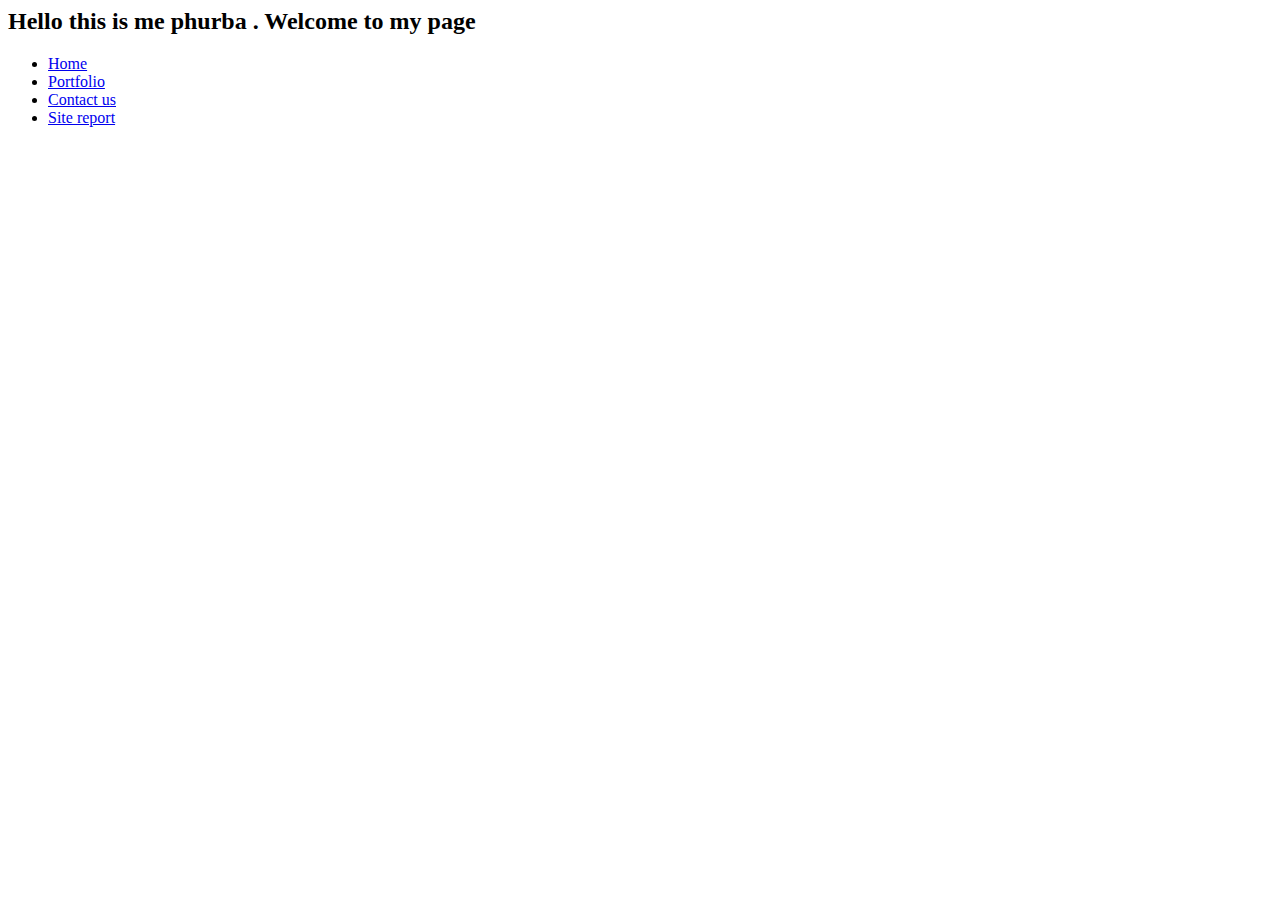
==== index.html @ 7372cc40 "editing index to try out git commit" ====
<DOCTYPE html>
<html>
<head>
<title> home page</title>
<link rel="stylesheet" type="text/css "href="assign.css">
</head>
<body>
<header class="header"> 
<h2>Hello this is me phurba . Welcome to my page </h2>
</header>
<ul>
  <li><a href="home">Home</a></li>
  <li><a href="portfolio">Portfolio</a></li>
  <li><a href="contactus">Contact us</a></li>
  <li><a href="sitereport">Site report</a></li>
</ul>

</body>
</html>
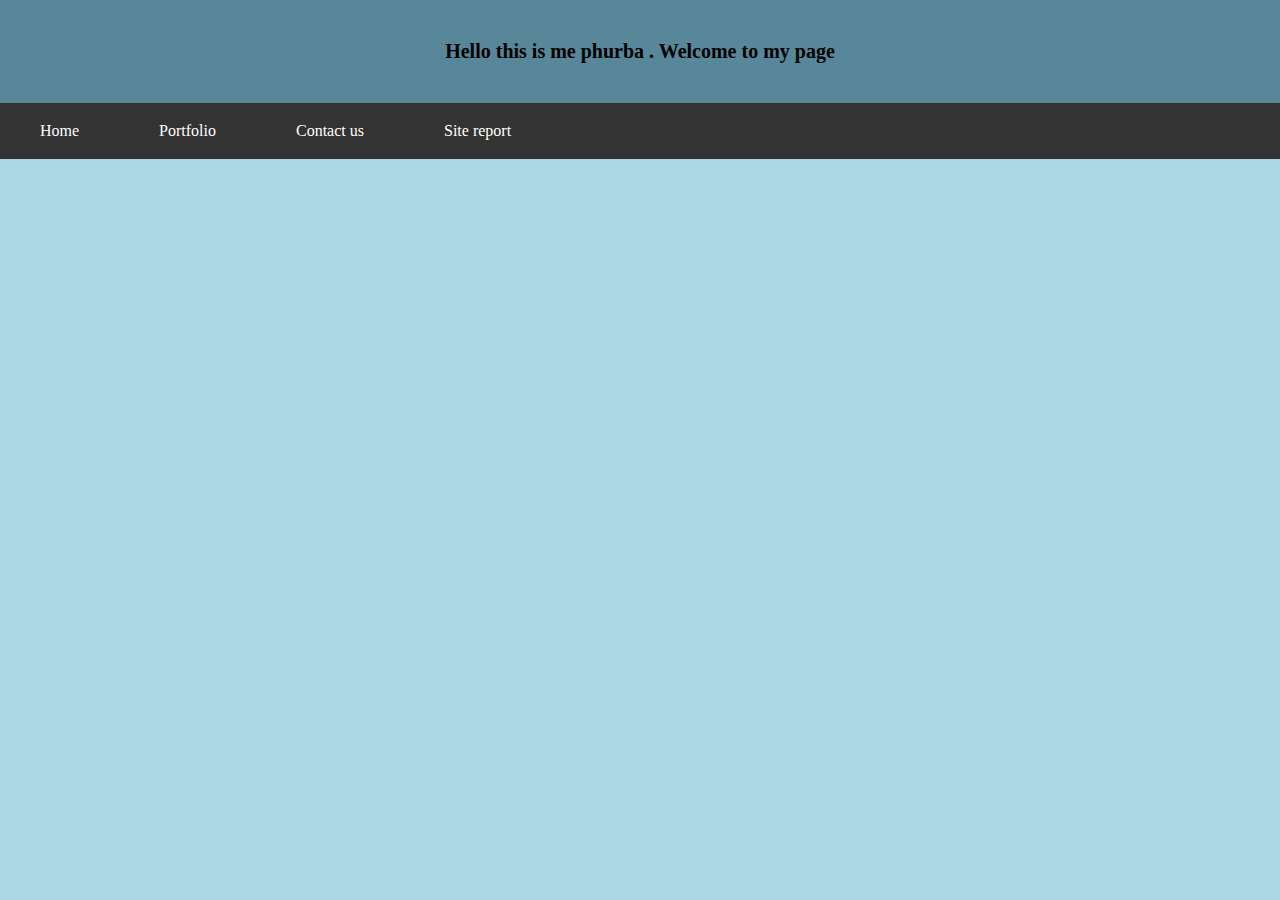
==== commit 6da0ab58: "editing index.html to try out git commit" ====
--- a/index.html
+++ b/index.html
@@ -10,7 +10,7 @@
 </header>
 <ul>
   <li><a href="home">Home</a></li>
-  <li><a href="portfolio">Portfolio</a></li>
+  <li><a href="file:///C:/Users/user/Documents/Assignment-1/portfolio.html">Portfolio</a></li>
   <li><a href="contactus">Contact us</a></li>
   <li><a href="sitereport">Site report</a></li>
 </ul>
--- a/assign.css
+++ b/assign.css
@@ -0,0 +1,51 @@
+body{ background-color: lightblue; margin:0px;}
+.header{}
+	h2{  background-color:#578798; text-align:center; margin:0px;  font-size: 20px; padding:40px;}
+	h3{text-align:center; font-size:20px; margin:15px;color:#7b13d5; margin-bottom:60px; }
+ul {
+  list-style-type: none;
+  margin: 0;
+  padding: 0;
+  overflow: hidden;
+  background-color: #333;
+}
+
+li {
+  float: left;
+}
+
+li a {
+  display: block;
+  color: white;
+  text-align: none;
+  padding: 19px 40px;
+  text-decoration:none;
+}
+
+li a:hover {
+  background-color: #111;
+}
+
+
+section{ background-color:lightblue; margin:20px;   padding-top: 100px;}
+.rightcolumn{float: left;
+  width: 45%; margin-left:70px;}
+.leftcolumn {   
+   float: left;
+  width: 35%;
+  height:300px;
+  padding:18px;
+  margin:12px;
+  background-color: #f1f1f1;
+  
+}
+
+}
+ section cl {margin:5px; padding:20%;}
+ section cl bi {list-style:none; float:left; margin:2%;  padding:1%; background-color: white; width: 250px;
+    height: 120px; text-align:center;}
+ section cl bi a{text-decoration: none; display: block; width:100%;}
+ section cl bi:hover {background:#111;}
+
+}
+
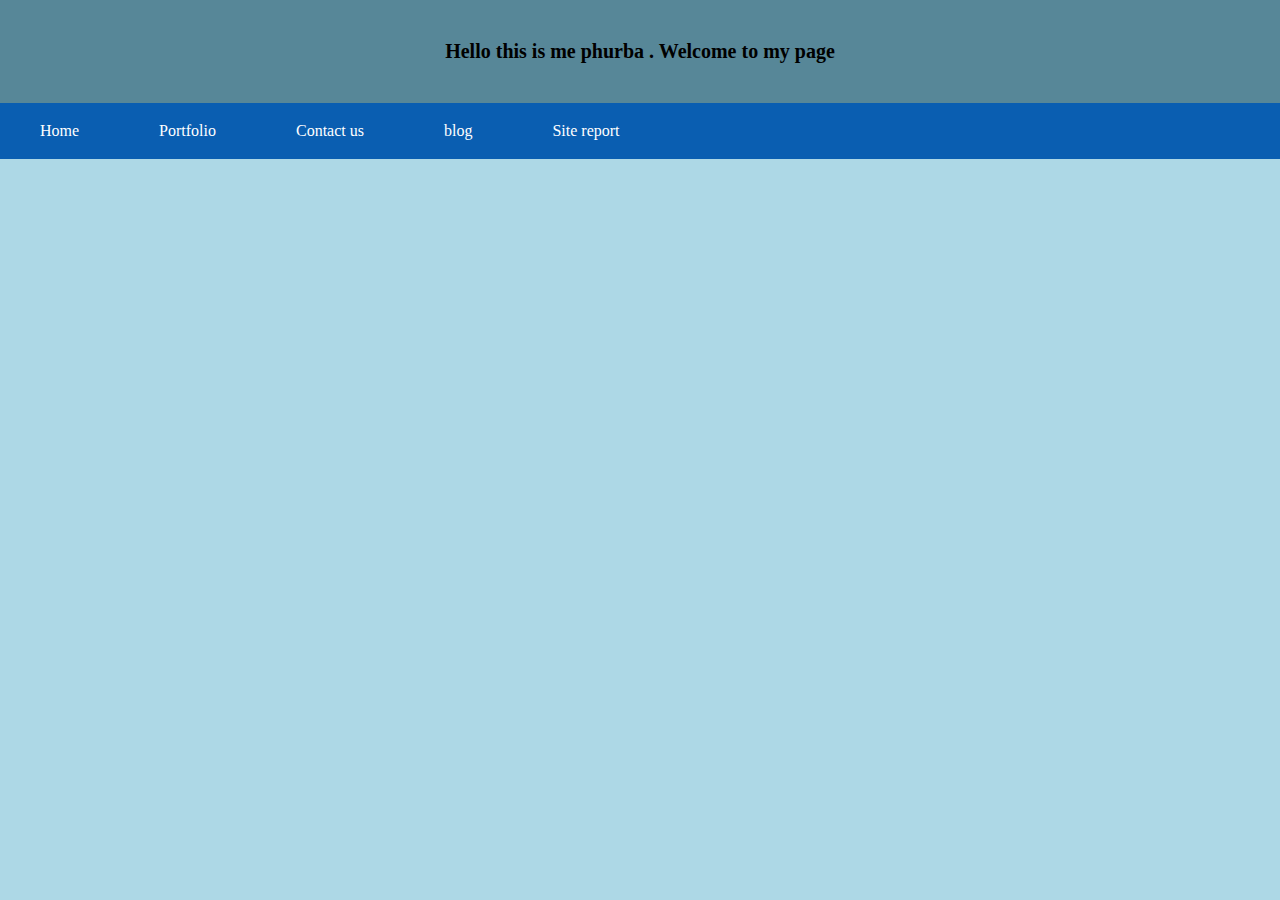
==== commit da9ad608: "modifying the index.html" ====
--- a/index.html
+++ b/index.html
@@ -11,7 +11,8 @@
 <ul>
   <li><a href="home">Home</a></li>
   <li><a href="file:///C:/Users/user/Documents/Assignment-1/portfolio.html">Portfolio</a></li>
-  <li><a href="contactus">Contact us</a></li>
+  <li><a href="file:///C:/Users/user/Documents/Assignment-1/contact.html">Contact us</a></li>
+  <li><a href="blog">blog</a></li>
   <li><a href="sitereport">Site report</a></li>
 </ul>
 
--- a/assign.css
+++ b/assign.css
@@ -7,7 +7,7 @@
   margin: 0;
   padding: 0;
   overflow: hidden;
-  background-color: #333;
+  background-color: #0a5eb1;
 }
 
 li {
@@ -40,12 +40,69 @@
   
 }
 
-}
  section cl {margin:5px; padding:20%;}
  section cl bi {list-style:none; float:left; margin:2%;  padding:1%; background-color: white; width: 250px;
     height: 120px; text-align:center;}
  section cl bi a{text-decoration: none; display: block; width:100%;}
  section cl bi:hover {background:#111;}
 
+
+
+input[type=text], select, textarea {
+  width: 100%;
+  padding: 12px;
+  border: 1px solid whitesmoke;
+  border-radius: 4px;
+  resize: vertical;
+}
+.subject{height:100px;}
+
+label {
+  padding: 12px 12px 12px 0;
+  display: inline-block;
 }
 
+button[type=submit] {
+  background-color: white;
+  color: black;
+  border: none;
+  border-radius: 4px;
+  margin-top:10px;
+  padding:10px;
+}
+
+button[type=submit]:hover {
+  background-color:blue;
+}
+
+.container {
+ 
+  background-color: #6a7f91;
+  padding: 20px;
+}
+
+.col-25 {
+  float: left;
+  width: 50%;
+  margin-top: 6px;
+}
+
+.col-75 {
+  float: left;
+  width: 75%;
+  margin-top: 6px;
+}
+.footer{ text-align:center;
+margin:0px; padding:4px;
+background-color:black; color:white;}
+
+h5 {padding-right:10px; margin:5px; color:white;}
+h1 {padding-right:10px; margin:15px;    text-align: center;}
+
+.row:after {
+  content: "";
+  display: table;
+  clear: both;
+}
+
+
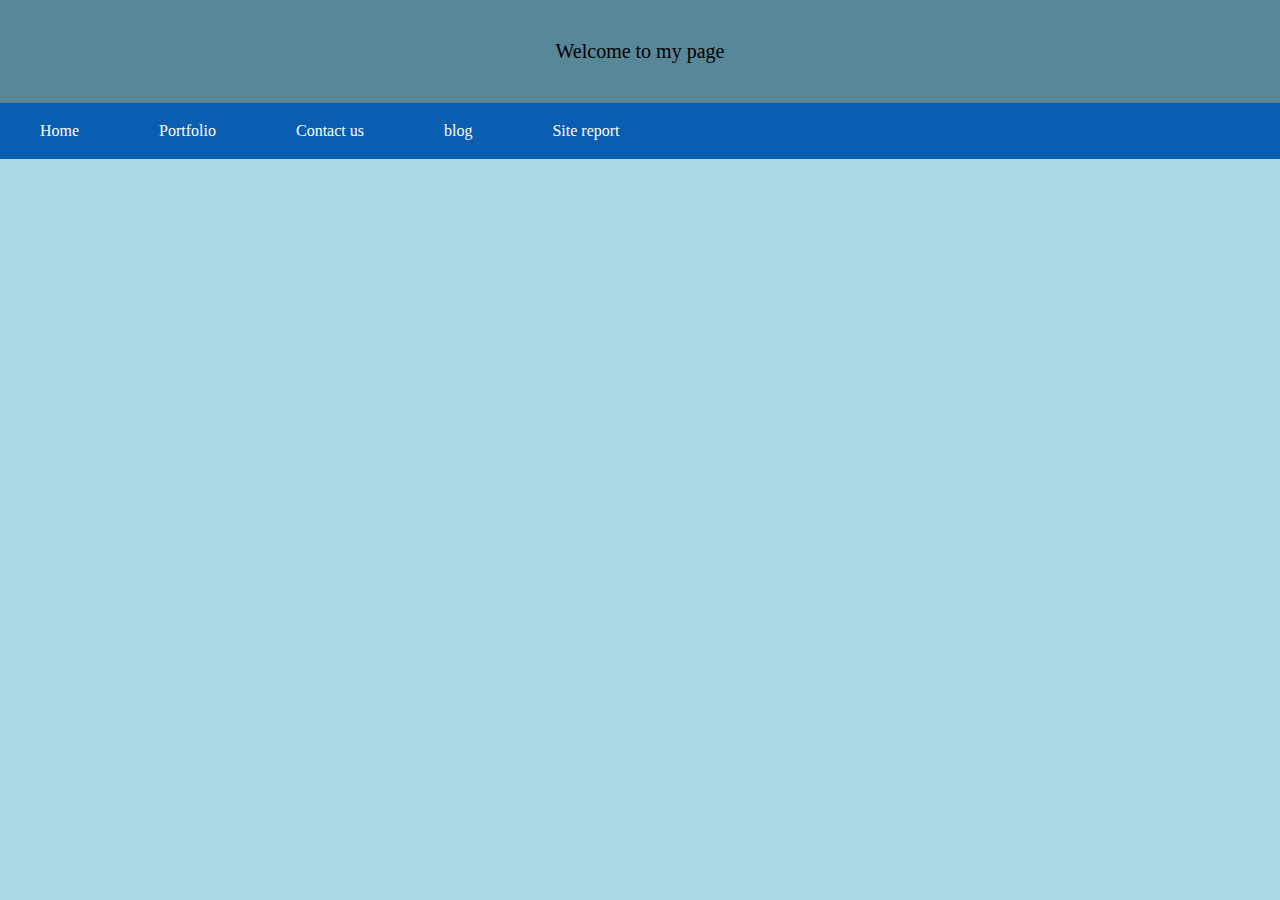
==== commit 3a862717: "modifying the files to better version" ====
--- a/index.html
+++ b/index.html
@@ -5,16 +5,16 @@
 <link rel="stylesheet" type="text/css "href="assign.css">
 </head>
 <body>
-<header class="header"> 
-<h2>Hello this is me phurba . Welcome to my page </h2>
-</header>
+<div class="grid-container"> 
+<div class="item1">Welcome to my page </div>
+<div class="item2">
 <ul>
-  <li><a href="home">Home</a></li>
+  <li><a href="file:///C:/Users/user/Documents/Assignment-1/index.html">Home</a></li>
   <li><a href="file:///C:/Users/user/Documents/Assignment-1/portfolio.html">Portfolio</a></li>
   <li><a href="file:///C:/Users/user/Documents/Assignment-1/contact.html">Contact us</a></li>
   <li><a href="blog">blog</a></li>
   <li><a href="sitereport">Site report</a></li>
-</ul>
+</ul> </div>
 
 </body>
 </html>
--- a/assign.css
+++ b/assign.css
@@ -9,7 +9,19 @@
   overflow: hidden;
   background-color: #0a5eb1;
 }
+.grid-container{
+display:grid;
+grid-template-columns:auto auto auto auto auto auto  ;
+background-color:lightblue;}
 
+.grid-container > div{
+background-color:#578798; 
+ }
+.item1{grid-column:1 /7; text-align:center; padding:20px;  font-size: 20px; padding:40px;}
+.item2{grid-column: 1 / 7;text-align:center; margin:0px; padding:0px;}
+.item3{ grid-column-start: 1;
+  grid-column-end: 7;  padding :10px; height :550px; 
+  } 
 li {
   float: left;
 }
@@ -27,25 +39,26 @@
 }
 
 
-section{ background-color:lightblue; margin:20px;   padding-top: 100px;}
+section{ }
 .rightcolumn{float: left;
-  width: 45%; margin-left:70px;}
+  width: 37%;  margin-left:70px;}
 .leftcolumn {   
    float: left;
-  width: 35%;
+  width: 46%;
   height:300px;
-  padding:18px;
-  margin:12px;
+  margin-top:30px;
+
+ padding:10px;
   background-color: #f1f1f1;
   
 }
 
- section cl {margin:5px; padding:20%;}
- section cl bi {list-style:none; float:left; margin:2%;  padding:1%; background-color: white; width: 250px;
-    height: 120px; text-align:center;}
+ .section cl {}
+ section cl bi {list-style:none; float:left;  margin:10px; background-color: white;  width:84%;
+    height: 152px; text-align:center; padding:15px;}
  section cl bi a{text-decoration: none; display: block; width:100%;}
  section cl bi:hover {background:#111;}
-
+ h3{text-align:center;}
 
 
 input[type=text], select, textarea {
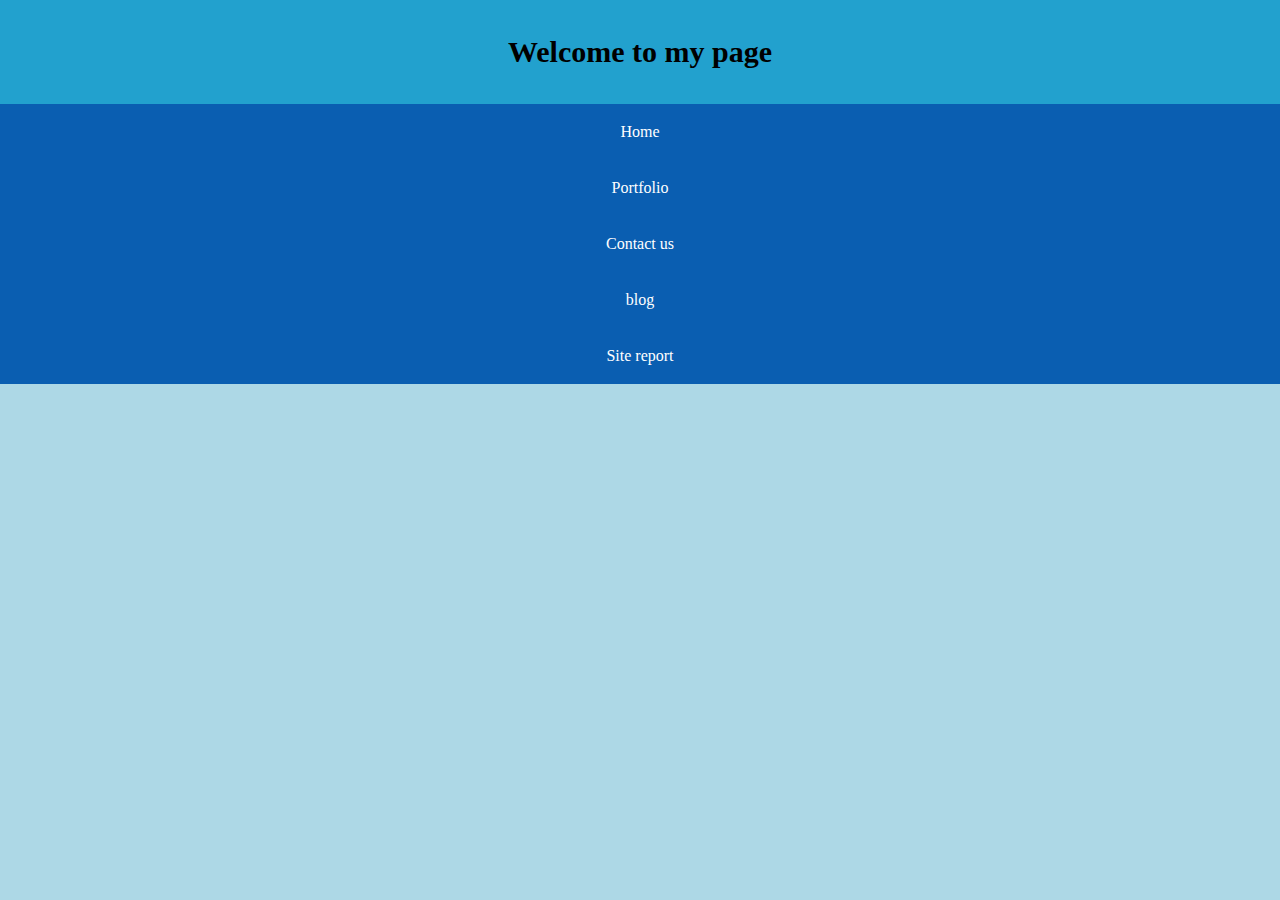
==== commit c8b5b9cb: "adding report html and updating other files" ====
--- a/index.html
+++ b/index.html
@@ -1,20 +1,22 @@
-<DOCTYPE html>
-<html>
+<!DOCTYPE html>
+<html lang="en">
 <head>
+<meta name="viewport" content="width=device-width, initial-scale=1">
 <title> home page</title>
-<link rel="stylesheet" type="text/css "href="assign.css">
+<link rel="stylesheet" type="text/css" href="assign.css">
 </head>
 <body>
 <div class="grid-container"> 
-<div class="item1">Welcome to my page </div>
+<div class="item1"> <h1> Welcome to my page </h1> </div>
 <div class="item2">
 <ul>
   <li><a href="file:///C:/Users/user/Documents/Assignment-1/index.html">Home</a></li>
   <li><a href="file:///C:/Users/user/Documents/Assignment-1/portfolio.html">Portfolio</a></li>
   <li><a href="file:///C:/Users/user/Documents/Assignment-1/contact.html">Contact us</a></li>
-  <li><a href="blog">blog</a></li>
-  <li><a href="sitereport">Site report</a></li>
-</ul> </div>
-
+  <li><a href="file:///C:/Users/user/Documents/Assignment-1/blog.html">blog</a></li>
+  <li><a href="file:///C:/Users/user/Documents/Assignment-1/Report.html">Site report</a></li>
+</ul> 
+</div>
+</div>
 </body>
 </html>
--- a/assign.css
+++ b/assign.css
@@ -1,7 +1,15 @@
 body{ background-color: lightblue; margin:0px;}
-.header{}
-	h2{  background-color:#578798; text-align:center; margin:0px;  font-size: 20px; padding:40px;}
-	h3{text-align:center; font-size:20px; margin:15px;color:#7b13d5; margin-bottom:60px; }
+
+	/* Styling the grid  */
+	.grid-container{
+display:grid;
+grid-template-columns:auto auto auto auto auto auto  ;
+background-color:lightblue;}
+
+.grid-container > div{
+background-color:#22a1ce; }
+
+	/* Styling the navigation bar */ /*css 2022*/
 ul {
   list-style-type: none;
   margin: 0;
@@ -9,89 +17,82 @@
   overflow: hidden;
   background-color: #0a5eb1;
 }
-.grid-container{
-display:grid;
-grid-template-columns:auto auto auto auto auto auto  ;
-background-color:lightblue;}
 
-.grid-container > div{
-background-color:#578798; 
- }
-.item1{grid-column:1 /7; text-align:center; padding:20px;  font-size: 20px; padding:40px;}
-.item2{grid-column: 1 / 7;text-align:center; margin:0px; padding:0px;}
-.item3{ grid-column-start: 1;
-  grid-column-end: 7;  padding :10px; height :550px; 
-  } 
-li {
-  float: left;
-}
-
-li a {
+/* Styling the navigation links */
+  li a {
   display: block;
   color: white;
-  text-align: none;
   padding: 19px 40px;
   text-decoration:none;
+  float:left;
 }
-
-li a:hover {
+/* change color of navigation hover */
+ li a:hover {
   background-color: #111;
 }
+.item1{grid-column:1 /7; text-align:center; padding:15px;  font-size: 15px;}
+.item2{grid-column: 1 / 7;}
+.item3{ grid-column-start: 1;
+  grid-column-end: 7;  padding :10px; height :550px;      padding-top: 73px;
+  } 
+  .item4{grid-column: 1 / 7;  padding:20px;}
+  .item5{ grid-column-start: 1;
+  grid-column-end: 3; text-align:center; margin:53px; padding:10px;}
+  .item6{  grid-column-start: 3;
+  grid-column-end: 4; text-align:center;margin-right:78px; padding:10px; margin-top:52px; margin-bottom: 54px;}
+.item7{ grid-column-start: 1;
+  grid-column-end: 3;text-align:center;margin:44px; padding:10px;}
+  .item8{padding-left: 149px;
+    padding-right: 284px;
+    padding-top: 44px;height: 800px;
+}
+/* adding the changes made during the progress in item 8 */
+.pic1 img{ width:500px; height:278px;}
+.pic2 img {width: 500px; margin-bottom:38px; height:278px;}
+.pic1{
+	float:left;
+	width:60%;}
+.pic2{ float:left; width:40%; }
+
 
 
 section{ }
+/* Create two unequal columns that floats next to each other */
 .rightcolumn{float: left;
   width: 37%;  margin-left:70px;}
 .leftcolumn {   
    float: left;
-  width: 46%;
+  width: 35%;
   height:300px;
-  margin-top:30px;
+  margin-top:20px;
 
- padding:10px;
-  background-color: #f1f1f1;
-  
+ padding:17px;
+  background-color: #92e236;
+  margin-left: 38px;
 }
-
+/* Styling the section links */ /*css 2022*/
  .section cl {}
- section cl bi {list-style:none; float:left;  margin:10px; background-color: white;  width:84%;
-    height: 152px; text-align:center; padding:15px;}
- section cl bi a{text-decoration: none; display: block; width:100%;}
+ section cl bi { float:left;  margin:10px; background-color: white;  width:80%;
+    height: 170px; text-align:center; padding:15px;}
+ section cl bi a{text-decoration: none; }
  section cl bi:hover {background:#111;}
  h3{text-align:center;}
+/* Styling the contact form */
+.container {
+      padding-left: 46px;
+    width: 55%;
+    }
 
-
+label {
+  padding: 12px 12px 12px 0;
+  display: inline-block;
+}
 input[type=text], select, textarea {
   width: 100%;
   padding: 12px;
   border: 1px solid whitesmoke;
   border-radius: 4px;
   resize: vertical;
-}
-.subject{height:100px;}
-
-label {
-  padding: 12px 12px 12px 0;
-  display: inline-block;
-}
-
-button[type=submit] {
-  background-color: white;
-  color: black;
-  border: none;
-  border-radius: 4px;
-  margin-top:10px;
-  padding:10px;
-}
-
-button[type=submit]:hover {
-  background-color:blue;
-}
-
-.container {
- 
-  background-color: #6a7f91;
-  padding: 20px;
 }
 
 .col-25 {
@@ -103,19 +104,62 @@
 .col-75 {
   float: left;
   width: 75%;
-  margin-top: 6px;
+margin-top: 6px;}
+
+.subject{height:100px;}
+
+button[type=submit] {
+  background-color: white;
+  color: black;
+  border: none;
+  border-radius: 4px;
+  margin-top:10px;
+padding:10px;}
+
+/* change color of  hover */
+button[type=submit]:hover {
+  background-color:blue;
 }
-.footer{ text-align:center;
-margin:0px; padding:4px;
-background-color:black; color:white;}
 
-h5 {padding-right:10px; margin:5px; color:white;}
-h1 {padding-right:10px; margin:15px;    text-align: center;}
-
+/* Clear floats after the columns */
 .row:after {
   content: "";
   display: table;
-  clear: both;
-}
+clear: both;}
+  
+  /* Footer */
+.footer{ text-align:center;
+ padding:2px;
+background-color:black; color:white;}
 
 
+
+/* Responsive layout - when the screen is less than 800px wide, make the two columns stack on top of each other instead of next to each other */
+ @media screen and (max-width:800px) {
+	 .item3 {   padding: 70px;
+	 height: 704px;}
+   .leftcolumn { width: 100%; padding-left:10px; margin:0px;}
+   .rightcolumn {  margin:0px ;
+   width: 100%;}
+	.item5  {grid-column: 1/7;}
+	.item7  {   
+    grid-column: 1/7;}
+	 .item6  {   
+ grid-column: 1/7; margin-left: 50px;}
+ .col-25 {width:100%;}
+ .col-75{width:100%;}
+ .container {width:80%;}
+ }
+ 
+
+	@media screen and (max-width:1300px){ .pic2{ width:100%; float:none; padding-left:88px;}
+	.pic1{float:none; padding-left:88px;}
+	    .item8 {padding-left: 146px;
+		padding-right: 86px; height:1000px;}
+		.item2 li a {
+    float: none;
+	display:block; text-align:center; }
+ }
+ 
+ 
+ 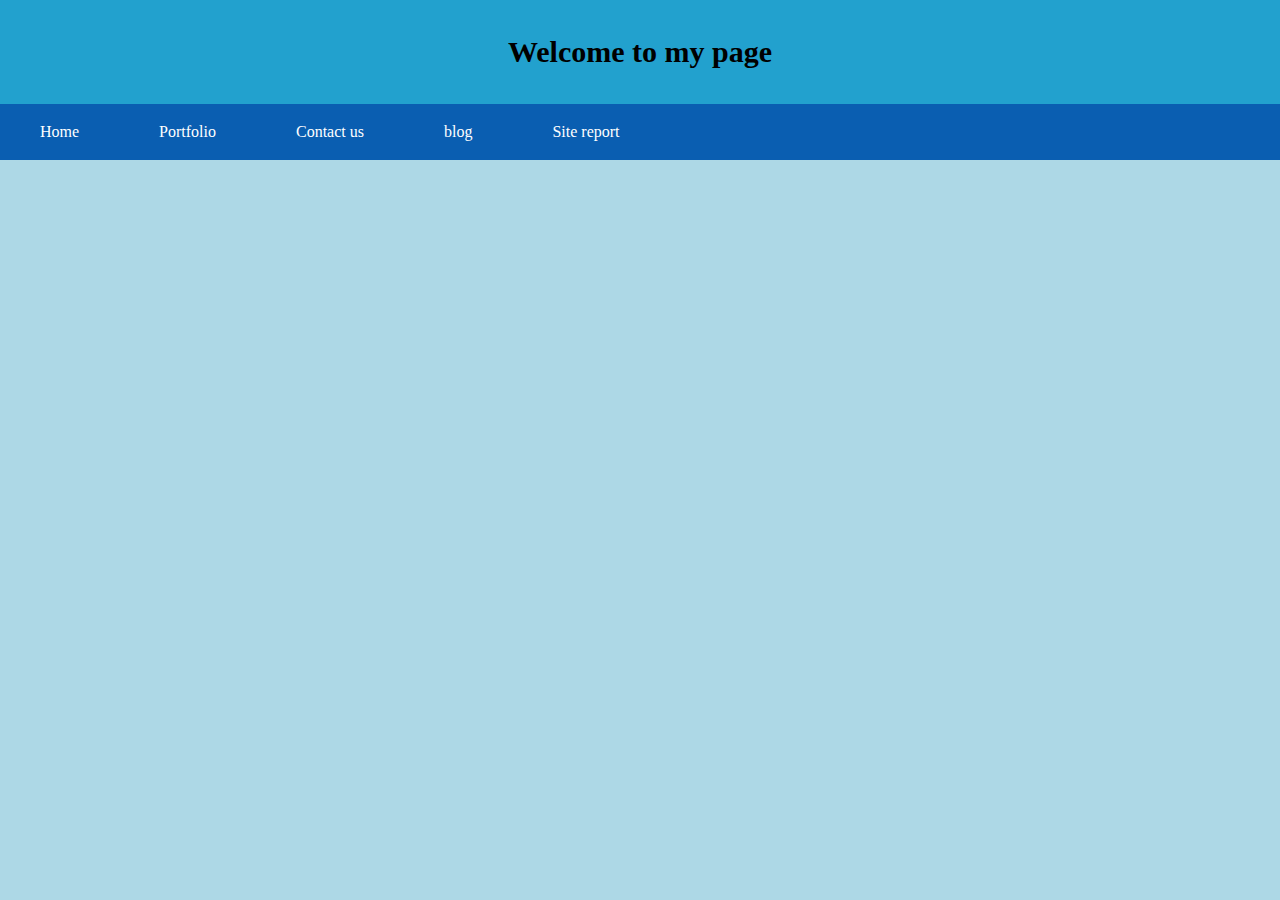
==== commit 3deb3211: "updating all the files in assignment-1" ====
--- a/index.html
+++ b/index.html
@@ -2,6 +2,7 @@
 <html lang="en">
 <head>
 <meta name="viewport" content="width=device-width, initial-scale=1">
+<meta charset="utf-8"/>
 <title> home page</title>
 <link rel="stylesheet" type="text/css" href="assign.css">
 </head>
--- a/assign.css
+++ b/assign.css
@@ -10,7 +10,7 @@
 background-color:#22a1ce; }
 
 	/* Styling the navigation bar */ /*css 2022*/
-ul {
+.item2 ul {
   list-style-type: none;
   margin: 0;
   padding: 0;
@@ -19,7 +19,7 @@
 }
 
 /* Styling the navigation links */
-  li a {
+  .item2 li a {
   display: block;
   color: white;
   padding: 19px 40px;
@@ -27,7 +27,7 @@
   float:left;
 }
 /* change color of navigation hover */
- li a:hover {
+ .item2 li a:hover {
   background-color: #111;
 }
 .item1{grid-column:1 /7; text-align:center; padding:15px;  font-size: 15px;}
@@ -44,7 +44,7 @@
   grid-column-end: 3;text-align:center;margin:44px; padding:10px;}
   .item8{padding-left: 149px;
     padding-right: 284px;
-    padding-top: 44px;height: 800px;
+    padding-top: 44px;height: 1350px;
 }
 /* adding the changes made during the progress in item 8 */
 .pic1 img{ width:500px; height:278px;}
@@ -53,6 +53,9 @@
 	float:left;
 	width:60%;}
 .pic2{ float:left; width:40%; }
+.pic3{float:left;}
+.pic3 img{width:30%; padding-bottom:20px; padding-inline:10px;}
+
 
 
 
@@ -71,11 +74,11 @@
   margin-left: 38px;
 }
 /* Styling the section links */ /*css 2022*/
- .section cl {}
- section cl bi { float:left;  margin:10px; background-color: white;  width:80%;
+ section ul {list-style-type: none;}
+ section ul li { float:left;  margin:10px; background-color: white;  width:80%;
     height: 170px; text-align:center; padding:15px;}
- section cl bi a{text-decoration: none; }
- section cl bi:hover {background:#111;}
+ section ul li a{text-decoration: none; }
+ section ul li:hover {background:#111;}
  h3{text-align:center;}
 /* Styling the contact form */
 .container {
@@ -135,7 +138,7 @@
 
 
 /* Responsive layout - when the screen is less than 800px wide, make the two columns stack on top of each other instead of next to each other */
- @media screen and (max-width:800px) {
+ @media screen and (max-width:768px) {
 	 .item3 {   padding: 70px;
 	 height: 704px;}
    .leftcolumn { width: 100%; padding-left:10px; margin:0px;}
@@ -149,16 +152,24 @@
  .col-25 {width:100%;}
  .col-75{width:100%;}
  .container {width:80%;}
+ .item2 li a {
+    float: none;
+	display:block; text-align:center; }
+	.pic3 img{ width:100%}
+	.item8 {height:4000px; padding-left: 146px;
+		padding-right: 86px}
+		.pic2{ width:100%; float:none; padding-left:88px;}
+	.pic1{float:none; padding-left:88px;}
  }
  
+ 
 
-	@media screen and (max-width:1300px){ .pic2{ width:100%; float:none; padding-left:88px;}
+	@media screen and (max-width:1300px) and (min-width:768px){
+	.pic2{ width:100%; float:none; padding-left:88px;}
 	.pic1{float:none; padding-left:88px;}
 	    .item8 {padding-left: 146px;
-		padding-right: 86px; height:1000px;}
-		.item2 li a {
-    float: none;
-	display:block; text-align:center; }
+		padding-right: 86px; height:1800px;}
+	
  }
  
  
